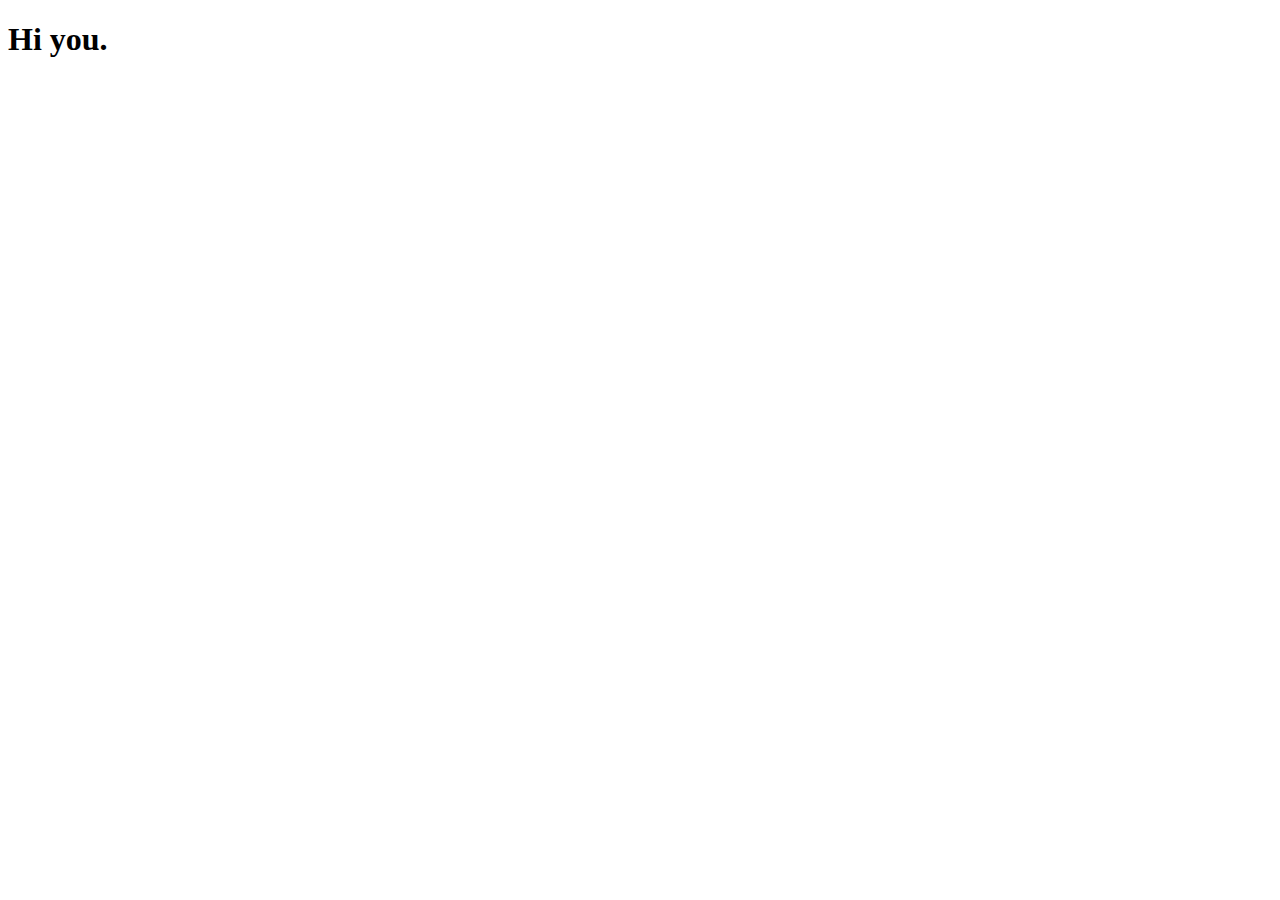
==== magnus.html @ aaf2b73b "add velocity data" ====
<!DOCTYPE html>
<meta charset="utf-8">

<head>
	<title>Magnus</title>
</head>

<style>

</style>

<script>
	
	Math.radians = function(deg) {
		return deg * (Math.PI/180);
	}

	var h = 0.01; // Time step (s)
	var g = 9.8; // Gravity (m/s^2)
	var dens = 1.2 // Air density (kg/m^3)

	var m = 0.04593; // mass of golf ball (k)	
	var d = 0.04267; // ball diameter (m)
	var A = Math.PI * Math.pow((d/2.), 2); // Cross-sectional area of gold ball (m^2)

	var x0 = 0.0 // Initial horitzontal distance (m)
	var z0 = 0.0 // Initial altitude (m)

	var V0 = 70.0 // Launch speed (m/s)
	var theta0 = Math.radians(15); // Launch angle (15 degrees coverted to radians)

	var u0 = V0 * Math.cos(theta0); // Initial horitzontal speed (m/s)
	var w0 = V0 * Math.sin(theta0); // Initial vertical speed (m/s)

	function getSpinRatio(omega, V) {
		// Python is: R = omega*(d/2.)/V 
		// Not sure what the 2. means but I think it just makes it a float, makes sense to meeee
		var R = omega * (d/parseFloat(2)) / V;
		if (R < 0.05 || R > 2) {
			alert("Spin ratio outside of allowed range: " + R);
		} else {
			return R;
		}
	}

	function getCD(omega, V) {
		R = getSpinRatio(omega, V);
		return 0.1403 - 0.3406 * R * Math.log(R) + 0.3747 * Math.pow(R, 1.5);
	}

	function getCl(omega, V) {
		R = getSpinRatio(omega, V);
		return 0.3396 + 0.1583 * Math.log(R) + 0.03790 * Math.pow(R, -0.5);
	}

	function getTrajectory(rpm) {
		var x = [x0, u0 * h + x0];
		var z = [z0, w0 * h + z0];
		var omega = 2 * Math.PI * rpm / 60;
		var cdArr = [0, getCD(omega, V0)];
		var clArr = [0, getCl(omega, V0)];
		var vArr = [0, V0];
		
		while (z[z.length - 1] > 0) {
			console.log("%%%%%%%%%%% IN THE WHILE LOOP %%%%%%%%%%%%%%5");
			// get air speeds
			var u = (x[x.length - 1] - x[x.length - 2]) / h;
			var w = (z[z.length - 1] - z[z.length - 2]) / h;
			var V = Math.sqrt(Math.pow(u, 2) + Math.pow(w, 2));

			// get lift and drag coefficient
			var Cd = getCD(omega, V);
			var Cl = getCl(omega, V);

			// get next point in trajectory
			var xNext = -dens * A * V/(2*m) * (Cd * u + Cl * w) * Math.pow(h, 2) + 2 * z[z.length - 1] - x[x.length - 2];
			var znext = - (g + dens * A * V/(2*m) * (Cd * w - Cl * u)) * Math.pow(h, 2) + 2 * z[z.length - 1] - z[z.length - 2];

			// store the values
			x.push(xNext);
			z.push(znext);
			cdArr.push(Cd);
			clArr.push(Cl);
			vArr.push(V);
			console.log(z[z.length - 1]);
		}

		// Convert to array and return
		var trajectory = [x, z, cdArr, clArr, vArr];
		return trajectory;
	}

	// Get trajectories for different rpm values
	var rpm1 = 2000;
	var rpm2 = 4000;
	
	var trajectory1 = getTrajectory(rpm1);
	var x1 = trajectory1[0];
	var z1 = trajectory1[1];
	var cd1 = trajectory1[2];
	var cl1 = trajectory1[3];
	var vel1 = trajectory1[4];

	var trajectory2 = getTrajectory(rpm2);
	var x2 = trajectory2[0];
	var z2 = trajectory2[1];

	// console.log("%%%%%%%%%%%%%%% x1 %%%%%%%%%%%%%%%:" + x1);
	// console.log("%%%%%%%%%%%%%%% z1 %%%%%%%%%%%%%%%:" + z1);
	// console.log("%%%%%%%%%%%%%%% cd1 %%%%%%%%%%%%%%%:" + cd1);
	// console.log("%%%%%%%%%%%%%%% cl1 %%%%%%%%%%%%%%%:" + cl1);

	var argArr = new Array();
	for (i = 0; i < x1.length; i++) { 
    	var jsonArg = new Object();
    	jsonArg.xPosition = x1[i];
    	jsonArg.zPosition = z1[i];
    	jsonArg.timeStamp = i * h;
    	jsonArg.cd = cd1[i];
    	jsonArg.cl = cl1[i];
    	jsonArg.vel = vel1[i];
    	argArr.push(jsonArg);
	}
	var jsonArray = JSON.stringify(argArr);
	console.log(jsonArray);

	// TOTAL TIME
	var duration = x1.length * 0.01;
	console.log(duration);
	

	// console.log("%%%%%%%%%%%%%%% x2 %%%%%%%%%%%%%%%:" + x2);
	// console.log("%%%%%%%%%%%%%%% z2 %%%%%%%%%%%%%%%:" + z2);



</script>

<body>

</body>
	<h1>Hi you.</h1>
</html>
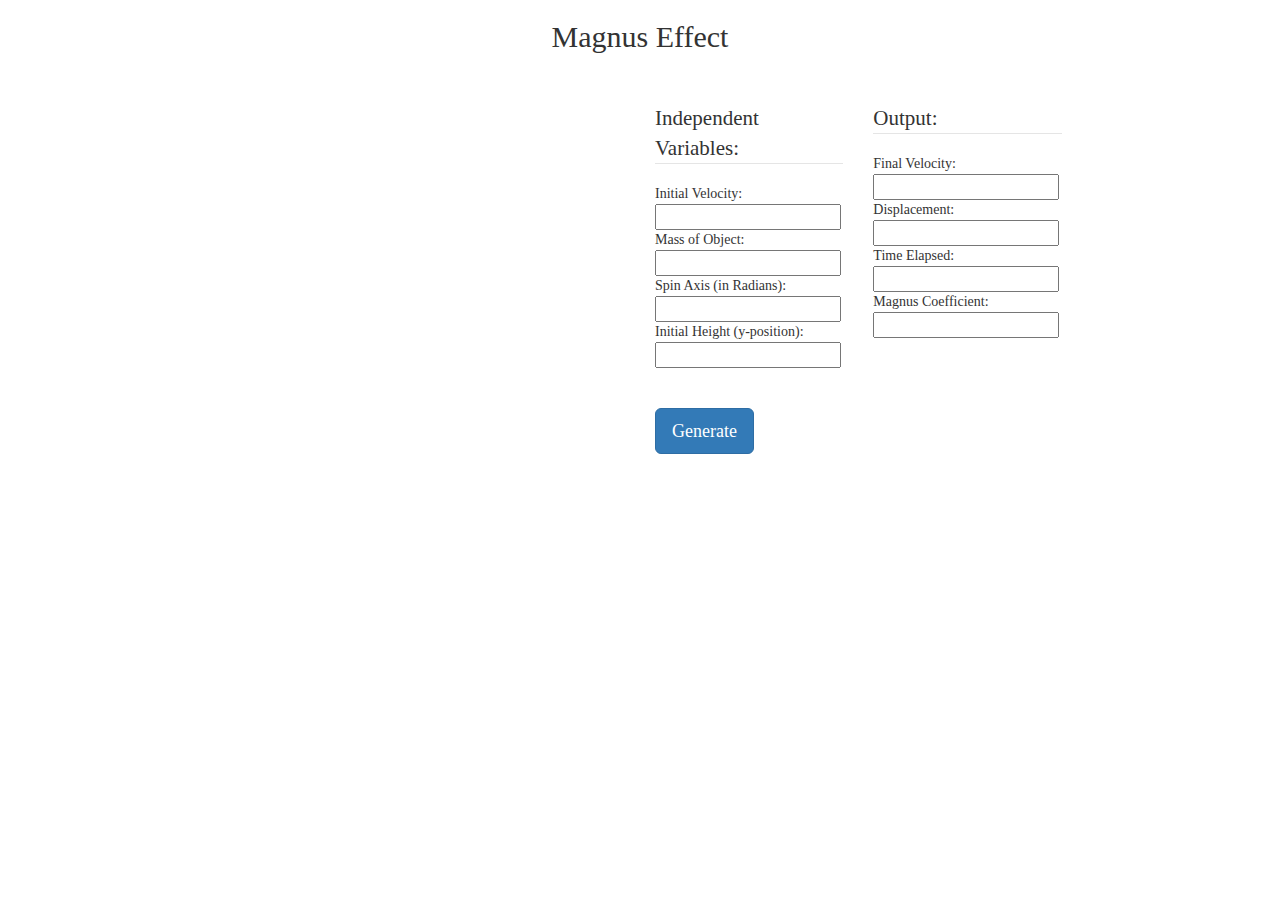
==== commit 660d403b: "skeleton" ====
--- a/magnus.html
+++ b/magnus.html
@@ -2,11 +2,30 @@
 <meta charset="utf-8">
 
 <head>
-	<title>Magnus</title>
+	<title>Magnus Effect</title>
+    <script src="http://d3js.org/d3.v3.min.js"></script>
+    <link rel="stylesheet" href="http://maxcdn.bootstrapcdn.com/bootstrap/3.3.6/css/bootstrap.min.css">
 </head>
 
 <style>
-
+    .axis {
+	  font: 10px sans-serif;
+	}
+
+	.axis path,
+	.axis line {
+	  fill: none;
+	  stroke: #000;
+	  shape-rendering: crispEdges;
+	}
+
+    body {
+        font-family: Cambria, Cochin, Georgia, Times, Times New Roman, serif
+    }
+    
+    .title {
+        text-align: center;
+    }
 </style>
 
 <script>
@@ -132,13 +151,104 @@
 	// console.log("%%%%%%%%%%%%%%% x2 %%%%%%%%%%%%%%%:" + x2);
 	// console.log("%%%%%%%%%%%%%%% z2 %%%%%%%%%%%%%%%:" + z2);
 
-
+    //D3////////////////////////////
+    var margin = {top: 20, right: 20, bottom: 70, left: 40},
+        width = 600 - margin.left - margin.right,
+        height = 300 - margin.top - margin.bottom;
+
+    
+    var svg = d3.select("#graph").append("svg")
+        .attr("width", width + margin.left + margin.right)
+        .attr("height", height + margin.top + margin.bottom)
+    .append("g")
+        .attr("transform", 
+            "translate(" + margin.left + "," + margin.top + ")");
+
+    var cases = [];    
+    
+    var xDomain = d3.max(jsonArray.xPosition);
+    console.log(jsonArray.xPosition);
+    
+    var x = d3.scale.linear().domain([0,xDomain]).range([0, width]);
+    var y = d3.scale.linear().domain([0,yDomain]).range([height, 0]);
+            
+    function draw() {
+        
+        var data = jsonArray;                
+
+                 
+        
+        
+        svg.selectAll("circle")
+            .data(data)
+            .enter().append("circle")
+            .style("fill", "steelblue")
+            .attr("cx", function(d, i) { 
+                console.log(d);
+                return d.xPosition; })
+            .attr("r", "3px")
+            .attr("cy", function(d, i) { return d.zPosition; })
+            .attr("opacity", '0')
+            .transition()
+            .duration(200)
+            .attr("opacity", '1')
+            .delay(function(d,i) { return i*20;});
+            
+
+    }
+    
 
 </script>
 
 <body>
+    <div class="title">
+        <h2>Magnus Effect</h2>
+        <br> 
+        <br>
+    </div>
+    
+    <div class="row" id="magnusform">
+        <div class="col-xs-6" id="graph">
+        </div>
+        <div class="col-xs-2">
+            <form action="">
+                <fieldset>
+                    <legend>Independent Variables:</legend>
+                    Initial Velocity:<br>
+                    <input type="text" name="firstname" value=""><br>
+                    Mass of Object:<br>
+                    <input type="text" name="lastname" value=""><br>
+                    Spin Axis (in Radians):<br>
+                    <input type="text" name="lastname" value=""><br>
+                    Initial Height (y-position):<br>
+                    <input type="text" name="lastname" value=""><br>
+                </fieldset>
+            </form>
+            <br>
+         </div>
+         
+         <div class="col-xs-2">
+            <legend>Output:</legend>
+            Final Velocity:
+            <input type="text" name="firstname" value=""><br>
+            Displacement:
+            <input type="text" name="lastname" value=""><br>
+            Time Elapsed:
+            <input type="text" name="lastname" value=""><br>
+            Magnus Coefficient:
+            <input type="text" name="lastname" value=""><br>
+         </div>
+    </div>
+    <br>
+    <div>
+        <div class="col-xs-6"></div>
+        <div class="col-xs-2">
+            <button type="button" class="btn btn-primary btn-lg" onclick="draw();">Generate</button>
+        </div>
+        
+    </div>
 
 </body>
-	<h1>Hi you.</h1>
+	
 </html>
 
